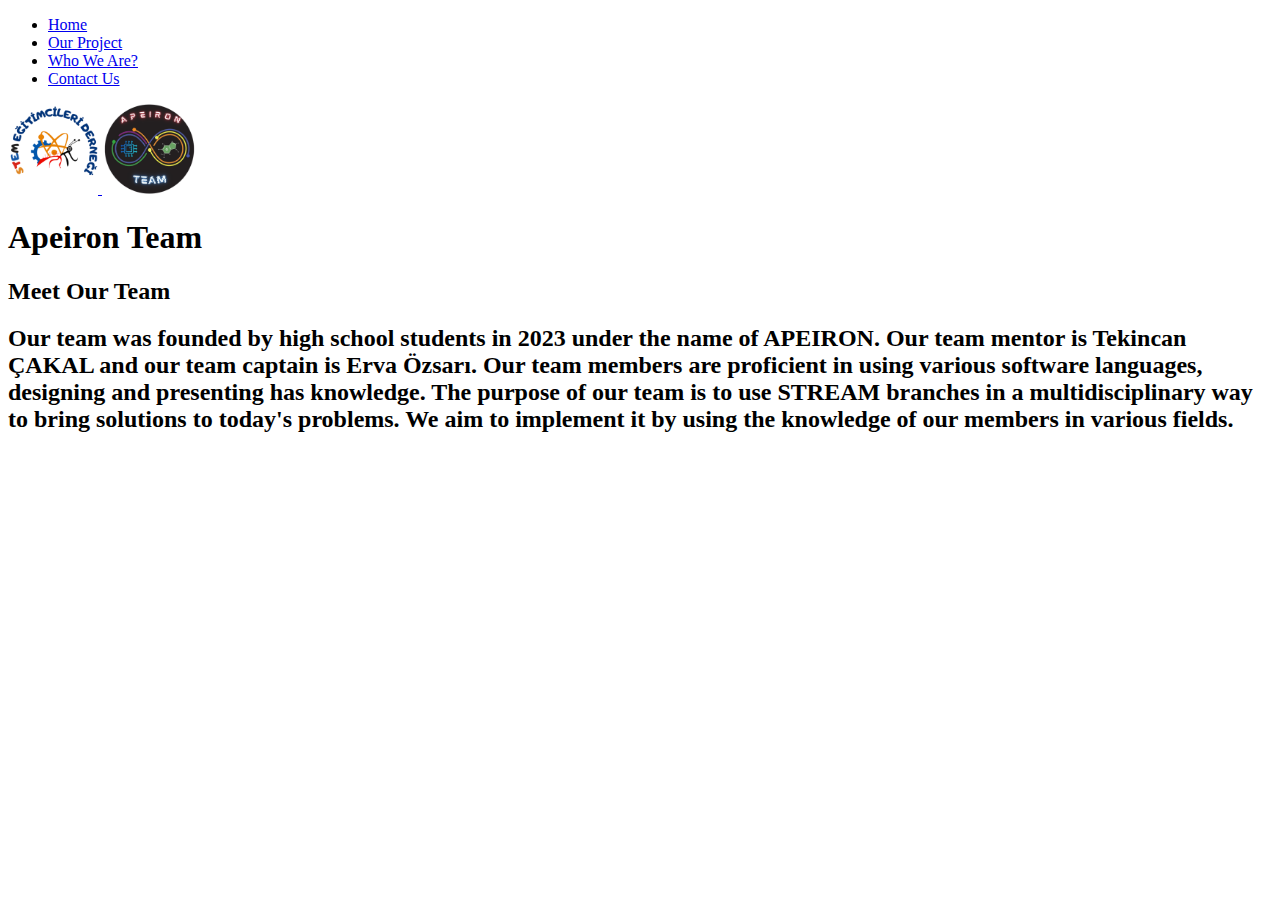
==== about.html @ 2c025000 "Update about.html" ====
<!DOCTYPE html>
<html>
<head>
  <title>APEIRON TEAM</title>
  <link rel="stylesheet" type="text/css" href="aboutstyle.css">

</head>
<body>
  

  <header>
  <nav class="navigation">
    <ul class="menu">
      <li><a href="index.html">Home</a></li>
      <li><a href="ourproject.html">Our Project</a></li>
      <li><a href="about.html">Who We Are?</a></li>
      <li><a href="contactme.html">Contact Us</a></li>
    </ul>
  </nav>

</header>
  
<a href="https://stemegitimciler.org/" target="_blank">
  <img class="streamlogo" src="siu.png" height="90" weight="90" >
</a>
  
<img class="teamlogo" src="team.png" height="90" weight="90" >


<header>
  <div class="center">
    <div>
      
        <h1  id="name"> Apeiron Team </h1>
        <h2 id="slogan"> Meet Our Team </h2>
        <h2  id="takimtanitim"> Our team was founded by high school students in 2023 under the name of APEIRON. 
           Our team mentor is Tekincan ÇAKAL and our team captain is Erva Özsarı. 
           Our team members are proficient in using various software languages, designing and presenting
           has knowledge. The purpose of our team is to use STREAM branches in a 
           multidisciplinary way to bring solutions to today's problems. We aim to implement it by using the 
           knowledge of our members in various fields.
        </h2>

</header>

</body>
</html>
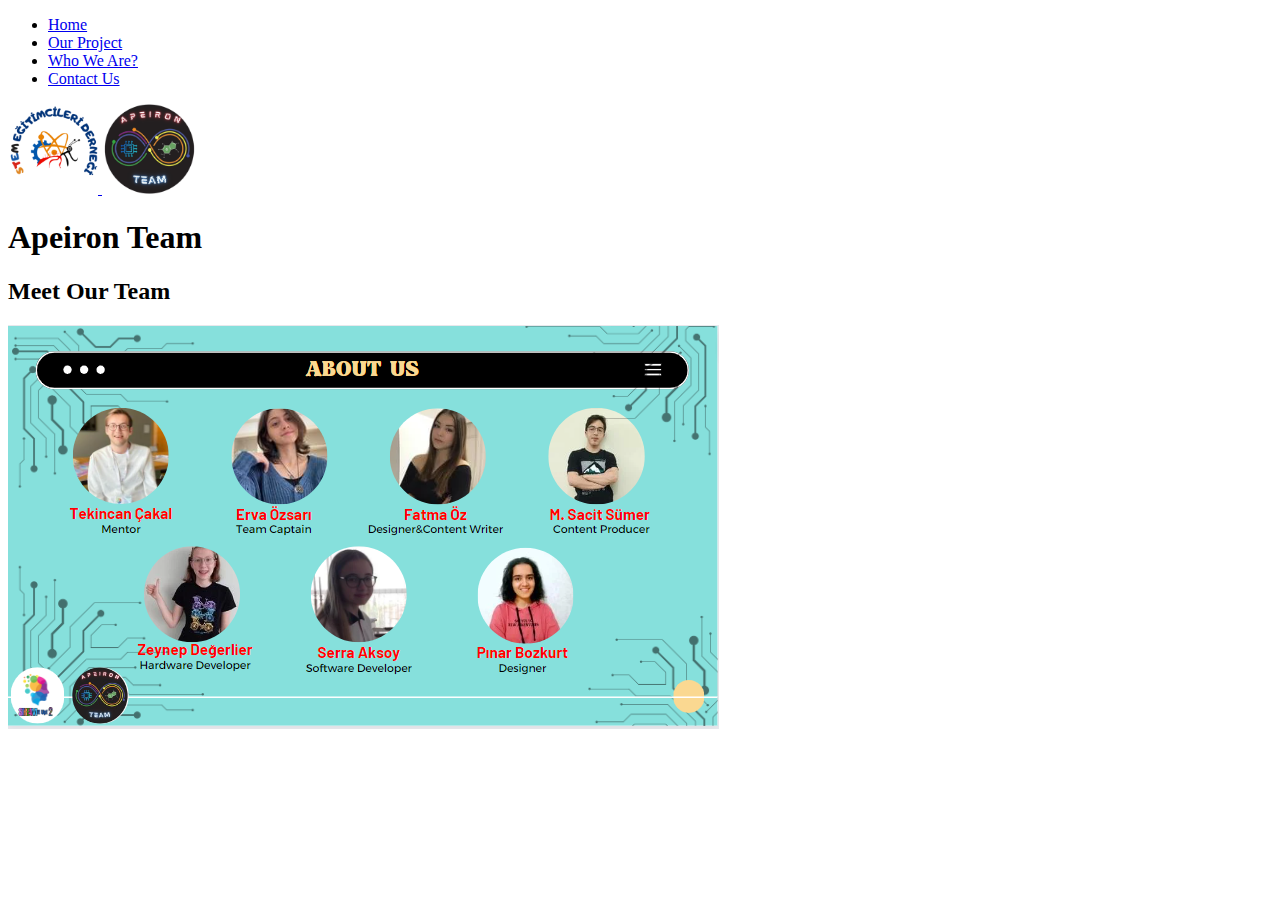
==== commit 48184df5: "Update about.html" ====
--- a/about.html
+++ b/about.html
@@ -33,13 +33,10 @@
       
         <h1  id="name"> Apeiron Team </h1>
         <h2 id="slogan"> Meet Our Team </h2>
-        <h2  id="takimtanitim"> Our team was founded by high school students in 2023 under the name of APEIRON. 
-           Our team mentor is Tekincan ÇAKAL and our team captain is Erva Özsarı. 
-           Our team members are proficient in using various software languages, designing and presenting
-           has knowledge. The purpose of our team is to use STREAM branches in a 
-           multidisciplinary way to bring solutions to today's problems. We aim to implement it by using the 
-           knowledge of our members in various fields.
-        </h2>
+        <img class="ourteam" src="ourteam.png" >
+
+
+
 
 </header>
 
